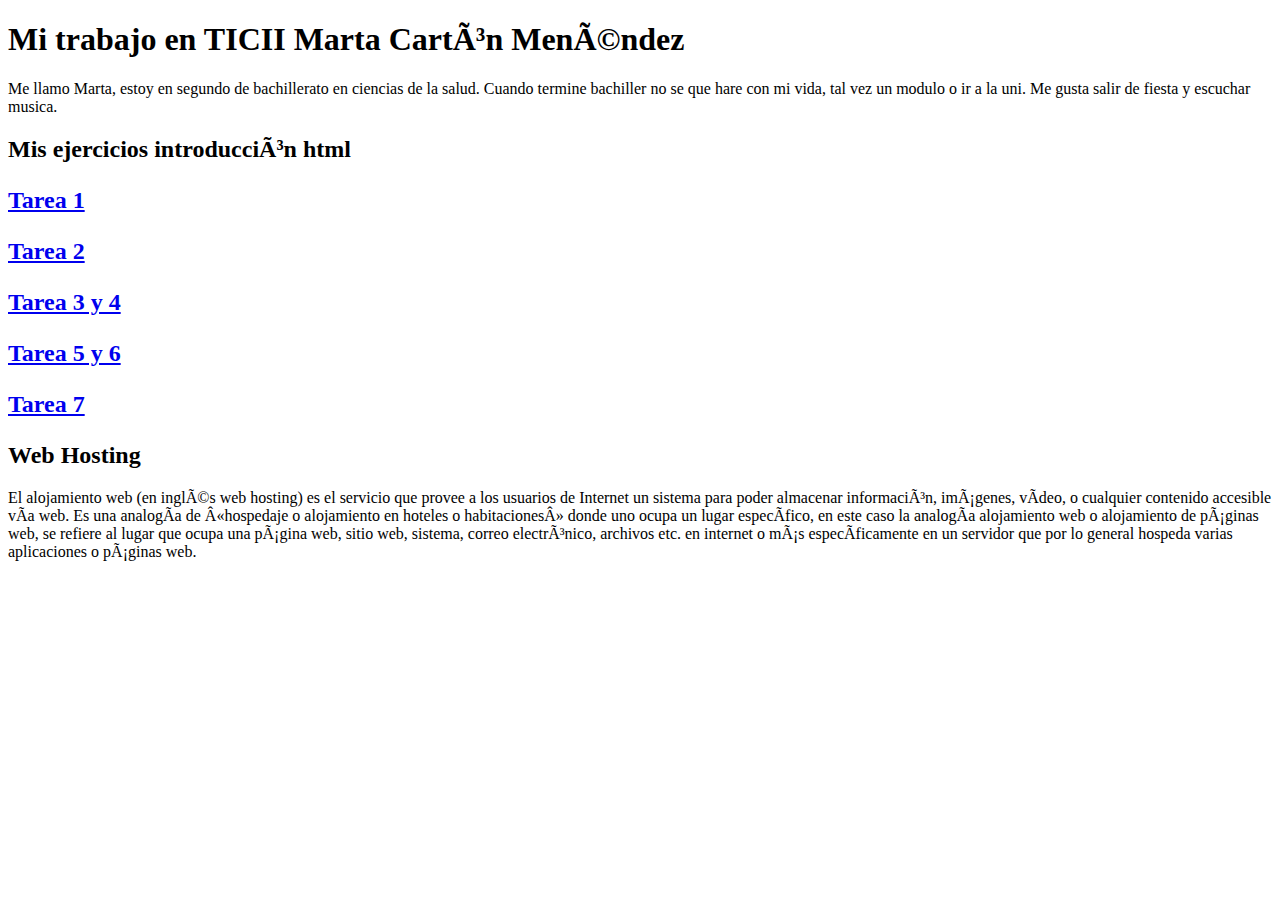
==== index.html @ 2417b380 "Create index.html" ====
<!DOCTYPE html> 

<html> 
<head> 
<meta charset=”utf-8”> 
<title> TAREA FINAL </title>  
</head> 

<body> <h1>  Mi trabajo en TICII Marta Cartón Menéndez </h1>
<p> Me llamo Marta, estoy en segundo de bachillerato en ciencias de la salud. Cuando termine bachiller no se que hare
con mi vida, tal vez un modulo o ir a la uni. Me gusta salir de fiesta y escuchar musica.</p>
<h2> Mis ejercicios introducción html <h2>
<p> <a href= "file:///C:/Users/Aramo/Desktop/ejercicos_html/html-ejerc1-intro.html"> Tarea 1 </a> </p>
<p> <a href= " file:///D:/Nueva%20carpeta/poema.html "> Tarea 2 </a> </p>
<p> <a href= "file:///D:/Nueva%20carpeta/web%202.0.html "> Tarea 3 y 4 </a> </p>
<p> <a href= "file:///D:/Downloads/html-ejerc6.html"> Tarea 5 y 6 </a> </p>
</p> <a href= "file:///D:/Nueva%20carpeta/yung%20beef.html"> Tarea 7 </a> </p> 
<p> <h2> Web Hosting </h2> </p> 
<p> El alojamiento web (en inglés web hosting) es el servicio que provee a los usuarios de Internet un sistema para poder almacenar información, imágenes, vídeo, o cualquier contenido accesible vía web. Es una analogía de «hospedaje o alojamiento en hoteles o habitaciones» donde uno ocupa un lugar específico, en este caso la analogía alojamiento web o alojamiento de páginas web, se refiere al lugar que ocupa una página web, sitio web, sistema, correo electrónico, archivos etc. en internet o más específicamente en un servidor que por lo general hospeda varias aplicaciones o páginas web. </p>
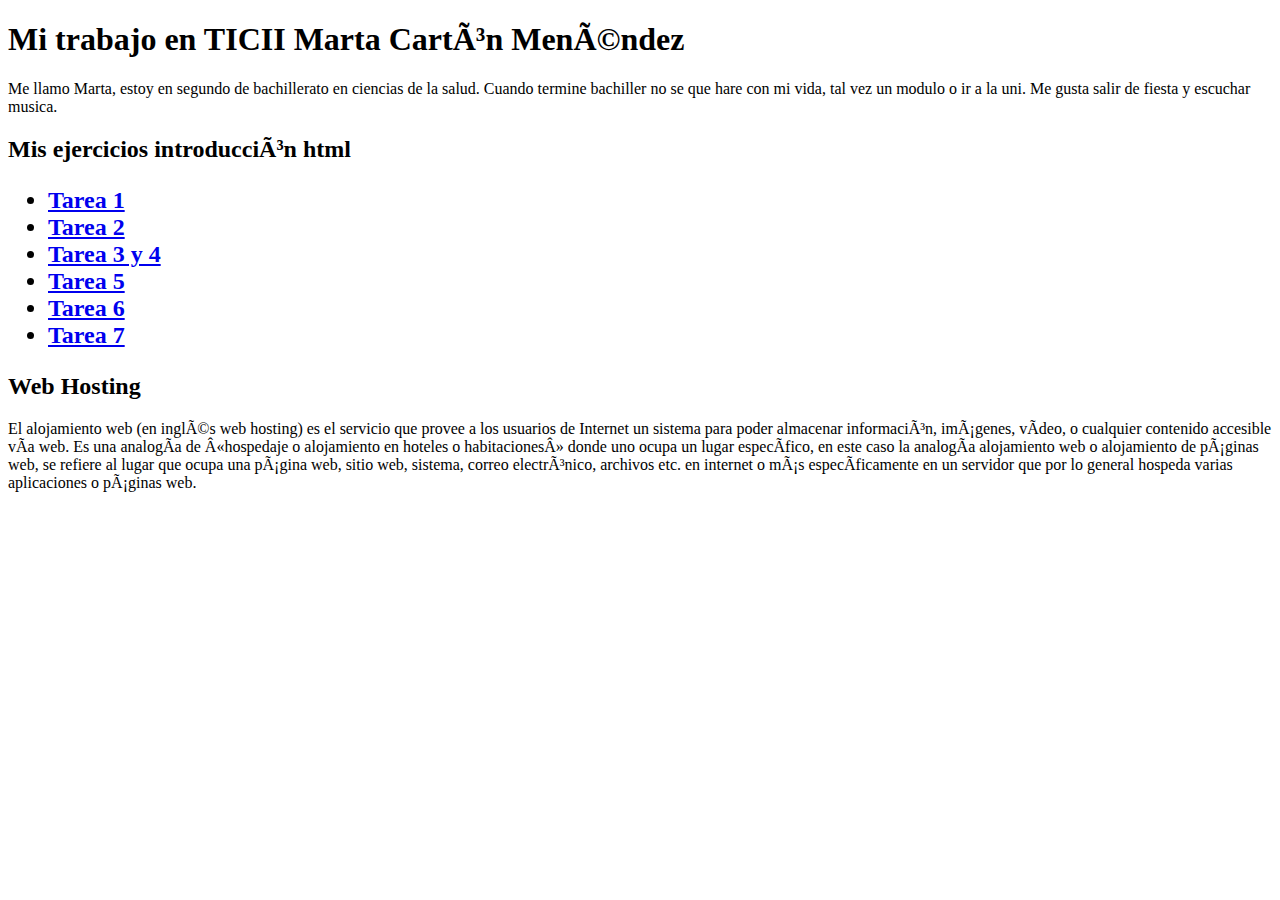
==== commit 780771f2: "Update index.html" ====
--- a/index.html
+++ b/index.html
@@ -6,14 +6,20 @@
 <title> TAREA FINAL </title>  
 </head> 
 
-<body> <h1>  Mi trabajo en TICII Marta Cartón Menéndez </h1>
+<body> 
+  <h1>  Mi trabajo en TICII Marta Cartón Menéndez </h1>
 <p> Me llamo Marta, estoy en segundo de bachillerato en ciencias de la salud. Cuando termine bachiller no se que hare
 con mi vida, tal vez un modulo o ir a la uni. Me gusta salir de fiesta y escuchar musica.</p>
 <h2> Mis ejercicios introducción html <h2>
-<p> <a href= "file:///C:/Users/Aramo/Desktop/ejercicos_html/html-ejerc1-intro.html"> Tarea 1 </a> </p>
-<p> <a href= " file:///D:/Nueva%20carpeta/poema.html "> Tarea 2 </a> </p>
-<p> <a href= "file:///D:/Nueva%20carpeta/web%202.0.html "> Tarea 3 y 4 </a> </p>
-<p> <a href= "file:///D:/Downloads/html-ejerc6.html"> Tarea 5 y 6 </a> </p>
-</p> <a href= "file:///D:/Nueva%20carpeta/yung%20beef.html"> Tarea 7 </a> </p> 
+<ul> 
+<li> <a href= "Marta Tic/html-ejerc1-intro.html"> Tarea 1 </a> </li>
+<li> <a href= "Marta Tic/html-ejerc2-poema.html"> Tarea 2 </a> </li>
+<li> <a href= "Marta Tic/html-ejerc3y4-Web2.0.html"> Tarea 3 y 4 </a> </li>
+  <li> <a href= "Marta Tic/html-ejerc5.html"> Tarea 5  </a> </li>
+  <li> <a href= "Marta Tic/html-ejerc6.html"> Tarea 6 </a> </li>
+  <li> <a href= "Marta Tic/html-ejerc7.html"> Tarea 7 </a> </li>
+  </ul>
 <p> <h2> Web Hosting </h2> </p> 
 <p> El alojamiento web (en inglés web hosting) es el servicio que provee a los usuarios de Internet un sistema para poder almacenar información, imágenes, vídeo, o cualquier contenido accesible vía web. Es una analogía de «hospedaje o alojamiento en hoteles o habitaciones» donde uno ocupa un lugar específico, en este caso la analogía alojamiento web o alojamiento de páginas web, se refiere al lugar que ocupa una página web, sitio web, sistema, correo electrónico, archivos etc. en internet o más específicamente en un servidor que por lo general hospeda varias aplicaciones o páginas web. </p>
+  </body> 
+</html>
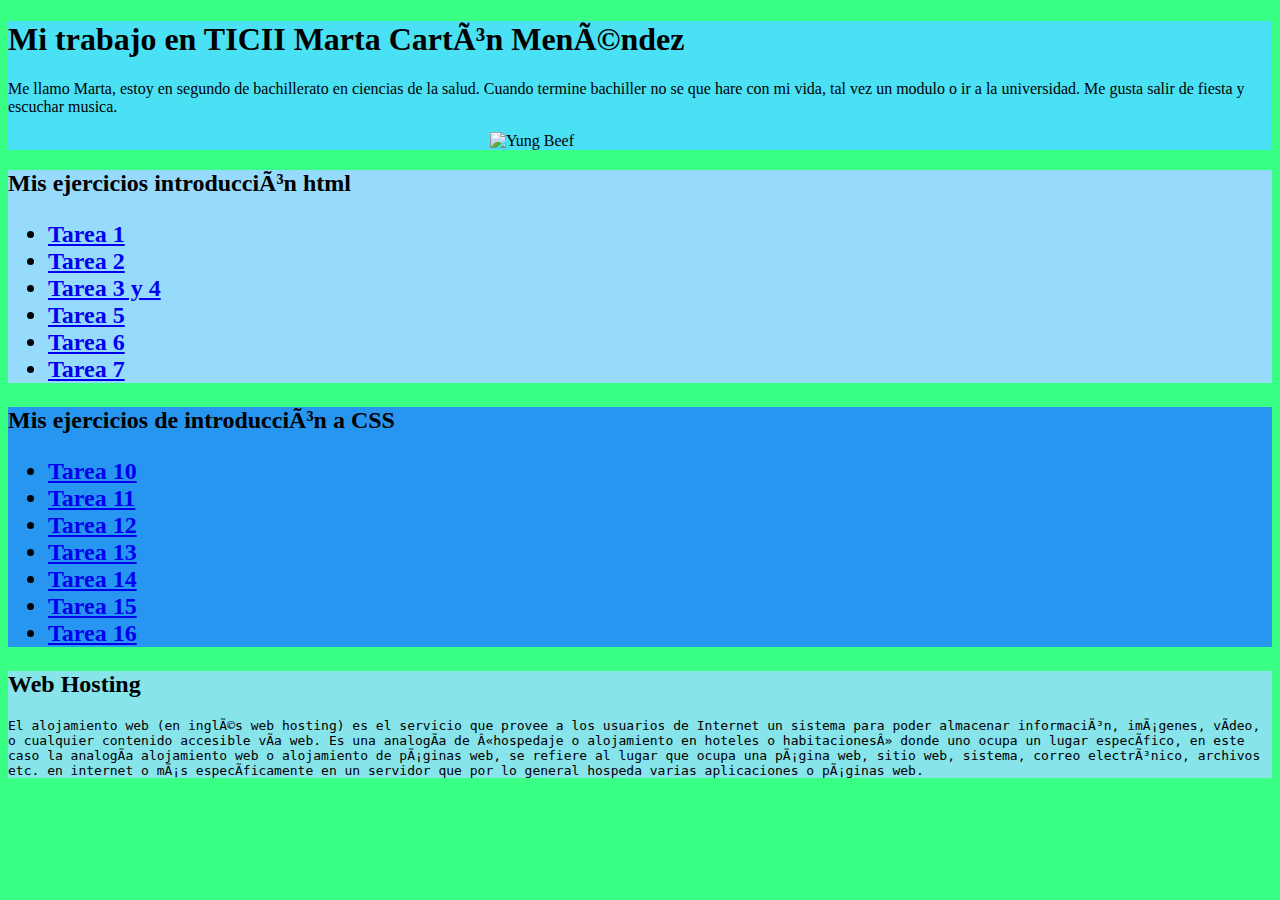
==== commit 8b58c271: "uhfivgvvfi" ====
--- a/index.html
+++ b/index.html
@@ -4,22 +4,47 @@
 <head> 
 <meta charset=”utf-8”> 
 <title> TAREA FINAL </title>  
+ <link href="style.css" rel="stylesheet" type="text/css" />
+
 </head> 
 
-<body> 
+<body>
+  <div id="hola"> 
   <h1>  Mi trabajo en TICII Marta Cartón Menéndez </h1>
-<p> Me llamo Marta, estoy en segundo de bachillerato en ciencias de la salud. Cuando termine bachiller no se que hare
-con mi vida, tal vez un modulo o ir a la uni. Me gusta salir de fiesta y escuchar musica.</p>
+<p id="p1"> Me llamo Marta, estoy en segundo de bachillerato en ciencias de la salud. Cuando termine bachiller no se que hare
+con mi vida, tal vez un modulo o ir a la universidad. Me gusta salir de fiesta y escuchar musica.</p>
+<img class="centrar" src="https://img.wattpad.com/dc7eb40f63fa6ad373ff0cace5f9bc101f32ca07/[base64]?s=fit&w=720&h=720"alt="Yung Beef" width= "300">
+
+  
+  </div>
+  <div id="adios"> 
 <h2> Mis ejercicios introducción html <h2>
 <ul> 
 <li> <a href= "Marta Tic/html-ejerc1-intro.html"> Tarea 1 </a> </li>
-<li> <a href= "Marta Tic/html-ejerc2-poema.html"> Tarea 2 </a> </li>
-<li> <a href= "Marta Tic/html-ejerc3y4-Web2.0.html"> Tarea 3 y 4 </a> </li>
+<li> <a href= "Marta Tic/html-ejerc2-poema.html"> Tarea 2</a> </li>
+<li> <a href= "Marta Tic/html-ejerc3y4-web2.0.html"> Tarea 3 y 4</a> </li>
   <li> <a href= "Marta Tic/html-ejerc5.html"> Tarea 5  </a> </li>
   <li> <a href= "Marta Tic/html-ejerc6.html"> Tarea 6 </a> </li>
   <li> <a href= "Marta Tic/html-ejerc7.html"> Tarea 7 </a> </li>
   </ul>
+  </div>
+  </div>
+  <div id="arbol"> 
+<h2> Mis ejercicios de introducción a CSS<h2>
+<ul> 
+<li> <a href= "https://ejerc-10html.martactic.repl.co"> Tarea 10 </a> </li>
+<li> <a href= "https://ejerc-11html.martactic.repl.co"> Tarea 11 </a> </li>
+<li> <a href= "https://ejerc-12.martactic.repl.co"> Tarea 12 </a> </li>
+  <li> <a href= "https://ejerc-13.martactic.repl.co"> Tarea 13  </a> </li>
+  <li> <a href= "https://ejerc-14.martactic.repl.co"> Tarea 14 </a> </li>
+  <li> <a href= "https://ejerc-15.martactic.repl.co"> Tarea 15 </a>  </li>
+  <li> <a href= "https://ejerc-16.martactic.repl.co"> Tarea 16 </a>  </li>
+  </ul>
+  </div>
+   
+   <div id="flor"> 
 <p> <h2> Web Hosting </h2> </p> 
-<p> El alojamiento web (en inglés web hosting) es el servicio que provee a los usuarios de Internet un sistema para poder almacenar información, imágenes, vídeo, o cualquier contenido accesible vía web. Es una analogía de «hospedaje o alojamiento en hoteles o habitaciones» donde uno ocupa un lugar específico, en este caso la analogía alojamiento web o alojamiento de páginas web, se refiere al lugar que ocupa una página web, sitio web, sistema, correo electrónico, archivos etc. en internet o más específicamente en un servidor que por lo general hospeda varias aplicaciones o páginas web. </p>
+<p id="p2"> El alojamiento web (en inglés web hosting) es el servicio que provee a los usuarios de Internet un sistema para poder almacenar información, imágenes, vídeo, o cualquier contenido accesible vía web. Es una analogía de «hospedaje o alojamiento en hoteles o habitaciones» donde uno ocupa un lugar específico, en este caso la analogía alojamiento web o alojamiento de páginas web, se refiere al lugar que ocupa una página web, sitio web, sistema, correo electrónico, archivos etc. en internet o más específicamente en un servidor que por lo general hospeda varias aplicaciones o páginas web. </p>
+   </div>
   </body> 
 </html>
--- a/style.css
+++ b/style.css
@@ -0,0 +1,15 @@
+#hola {background-color: rgb(74, 225, 245)}
+#p1 {
+  font-family: fantasy;
+}
+#adios {background-color: rgb(150, 219, 252)}
+#flor {background-color: rgb(135, 228, 235)}
+#p2 {
+  font-family: monospace;
+}
+#arbol {background-color: rgb(39, 150, 241)}
+body {background-color: rgb(58, 255, 133)}
+.centrar{
+		    margin:auto;
+		    display:block;
+    }